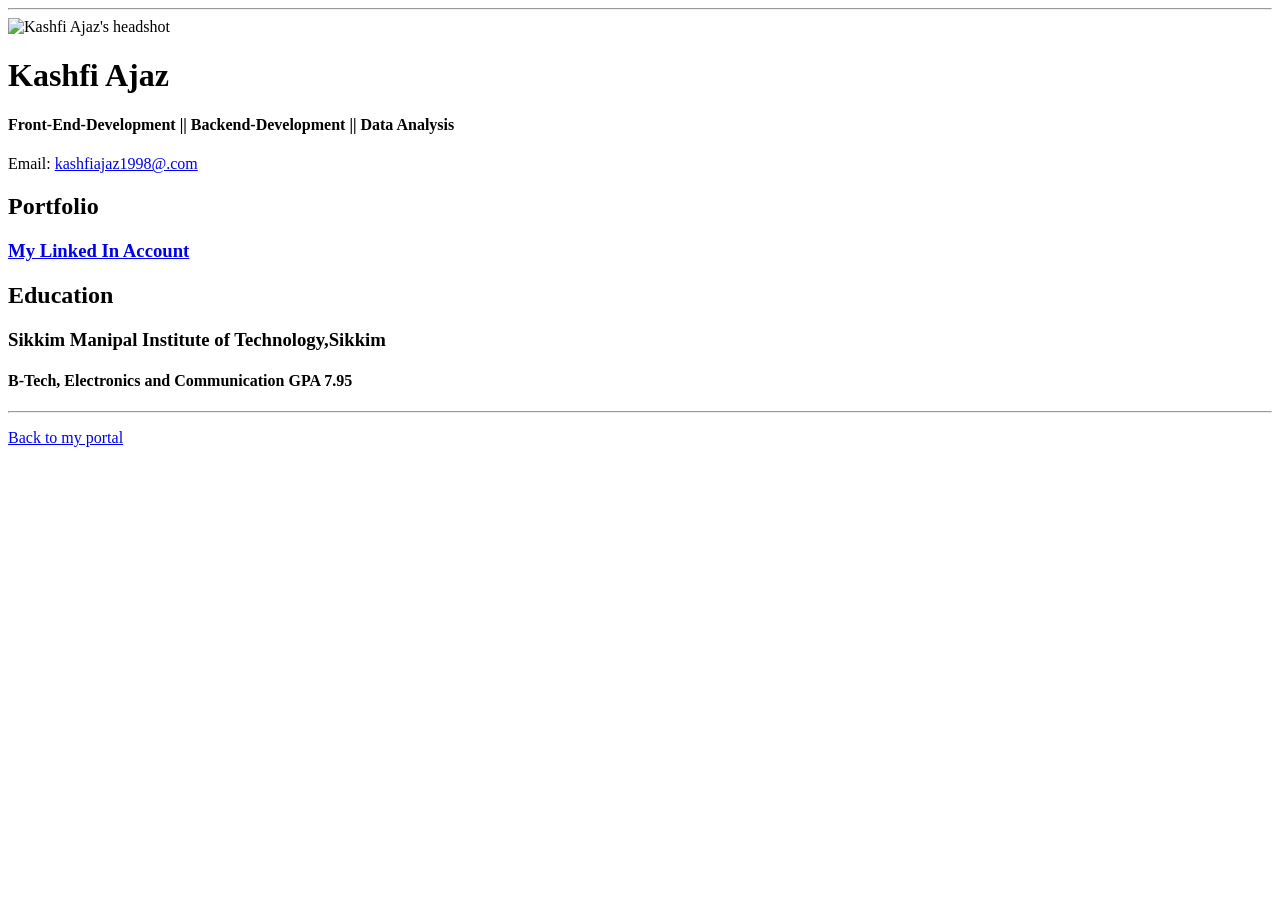
==== resume.html @ ec80d7d0 "Add files via upload" ====
<!doctype html>

<!-- this is a comment for human! -->

<html lang="en">

  <header>
    <title>Kashfi Ajaz's Resume</title>
    <link rel="FaviconIcon" href="favicon.ico" type="image/x-icon">
    <link rel="shortcut" href="favicon.ico" type="image/x-icon">
    <meta name="viewport" content="width-device-width, initial-scale=1, shrink-to-fit=no">
    <meta name="name" content="Kashfi Ajaz's Portal">
    <meta name="robots" content="noindex,nofollow">
  </header>

  <body>
    <hr>

    <img src="images/headshot.jpg" alt="Kashfi Ajaz's headshot" width="20%">

    <h1>Kashfi Ajaz</h1>
    <h4>Front-End-Development || Backend-Development || Data Analysis </h4>

    <p>Email: <a href="mailto:kashfiajaz1998.com" target="_blank">kashfiajaz1998@.com</a></p>
    <!-- don't post physical address, personal phone number or other personal information on the web! -->

    <h2>Portfolio</h2>
      <h3> <a href="www.linkedin.com/in/kashfi-ajaz-a10560160">My Linked In Account</a></h3>

    <h2>Education</h2>

    <h3>Sikkim Manipal Institute of Technology,Sikkim</h3>
    <h4>B-Tech, Electronics and Communication GPA 7.95</h4>
  </body>

  <footer>
  <hr>
  <p><a href="index.html">Back to my portal</a><p>
  </footer>

</html>
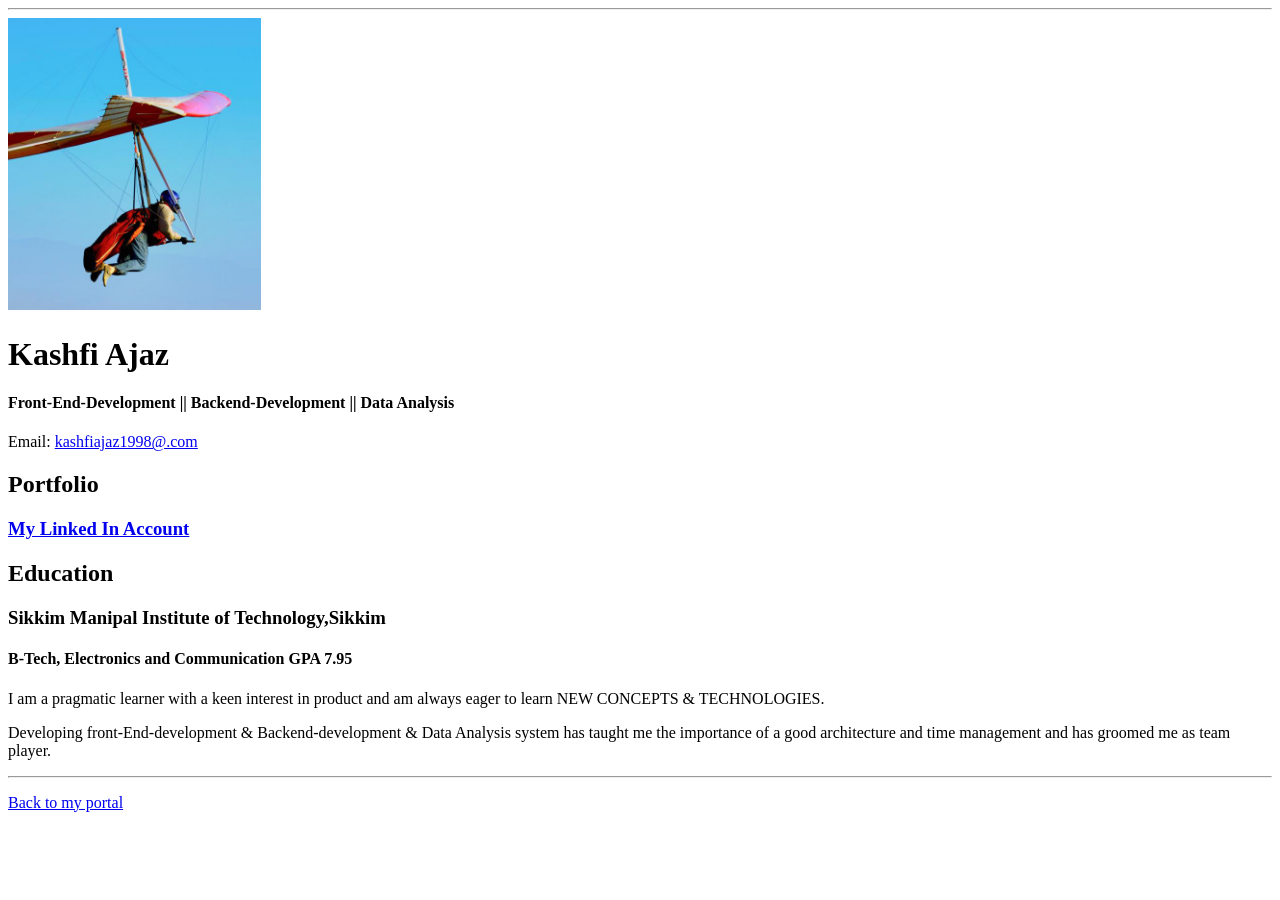
==== commit 0ea93789: "Few changes like linked in id added." ====
--- a/resume.html
+++ b/resume.html
@@ -22,7 +22,7 @@
     <h4>Front-End-Development || Backend-Development || Data Analysis </h4>
 
     <p>Email: <a href="mailto:kashfiajaz1998.com" target="_blank">kashfiajaz1998@.com</a></p>
-    <!-- don't post physical address, personal phone number or other personal information on the web! -->
+    
 
     <h2>Portfolio</h2>
       <h3> <a href="www.linkedin.com/in/kashfi-ajaz-a10560160">My Linked In Account</a></h3>
@@ -31,6 +31,8 @@
 
     <h3>Sikkim Manipal Institute of Technology,Sikkim</h3>
     <h4>B-Tech, Electronics and Communication GPA 7.95</h4>
+    <p>I am a pragmatic learner with a keen interest in product and am always eager to learn NEW CONCEPTS & TECHNOLOGIES.</p>
+    <p>Developing front-End-development & Backend-development & Data Analysis system has taught me the importance of a good architecture and time management and has groomed me as team player.</p>
   </body>
 
   <footer>
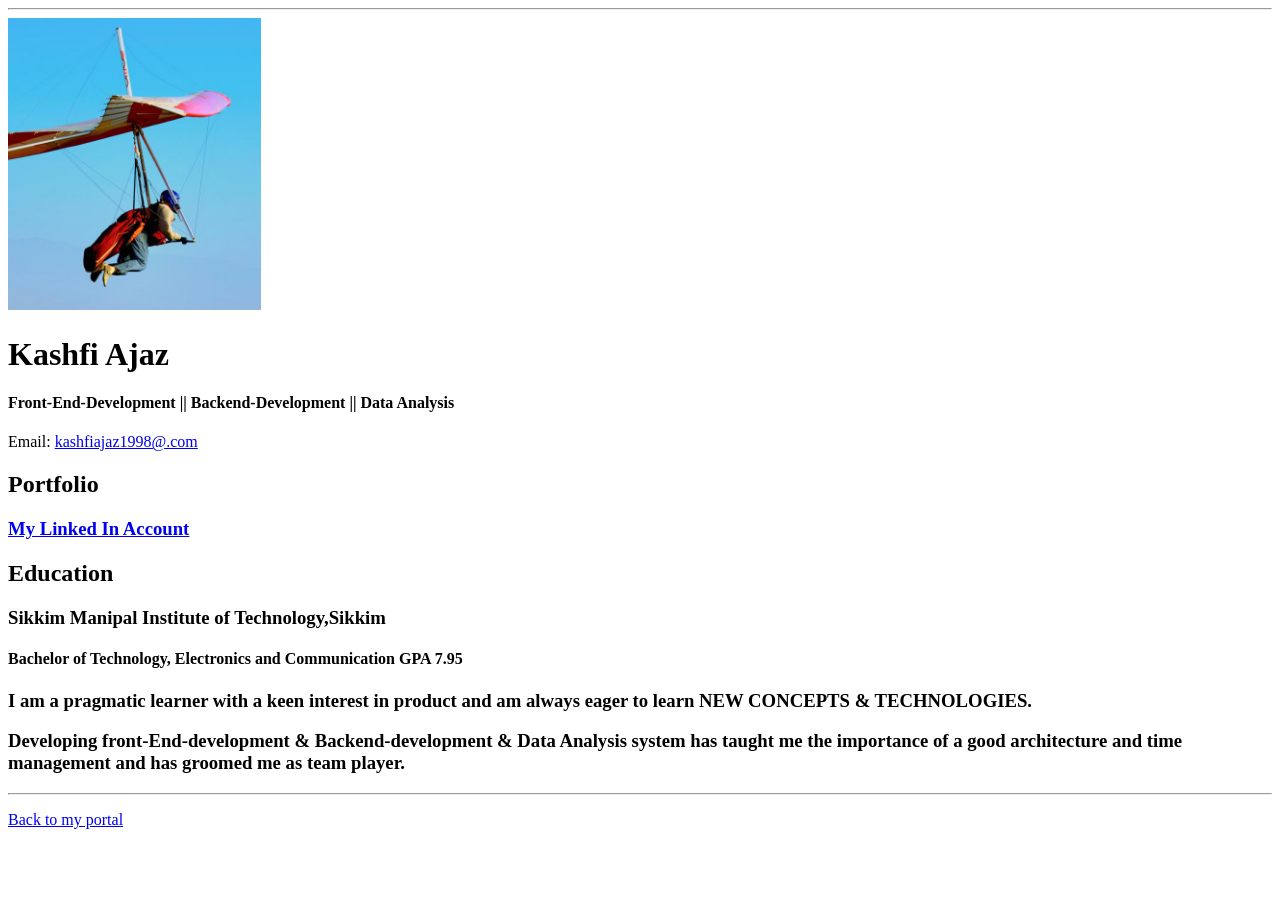
==== commit 58217b1f: "little more change2" ====
--- a/resume.html
+++ b/resume.html
@@ -30,9 +30,9 @@
     <h2>Education</h2>
 
     <h3>Sikkim Manipal Institute of Technology,Sikkim</h3>
-    <h4>B-Tech, Electronics and Communication GPA 7.95</h4>
-    <p>I am a pragmatic learner with a keen interest in product and am always eager to learn NEW CONCEPTS & TECHNOLOGIES.</p>
-    <p>Developing front-End-development & Backend-development & Data Analysis system has taught me the importance of a good architecture and time management and has groomed me as team player.</p>
+    <h4>Bachelor of Technology, Electronics and Communication GPA 7.95</h4>
+    <h3>I am a pragmatic learner with a keen interest in product and am always eager to learn NEW CONCEPTS & TECHNOLOGIES.</h3>
+    <h3>Developing front-End-development & Backend-development & Data Analysis system has taught me the importance of a good architecture and time management and has groomed me as team player.</h3>
   </body>
 
   <footer>
